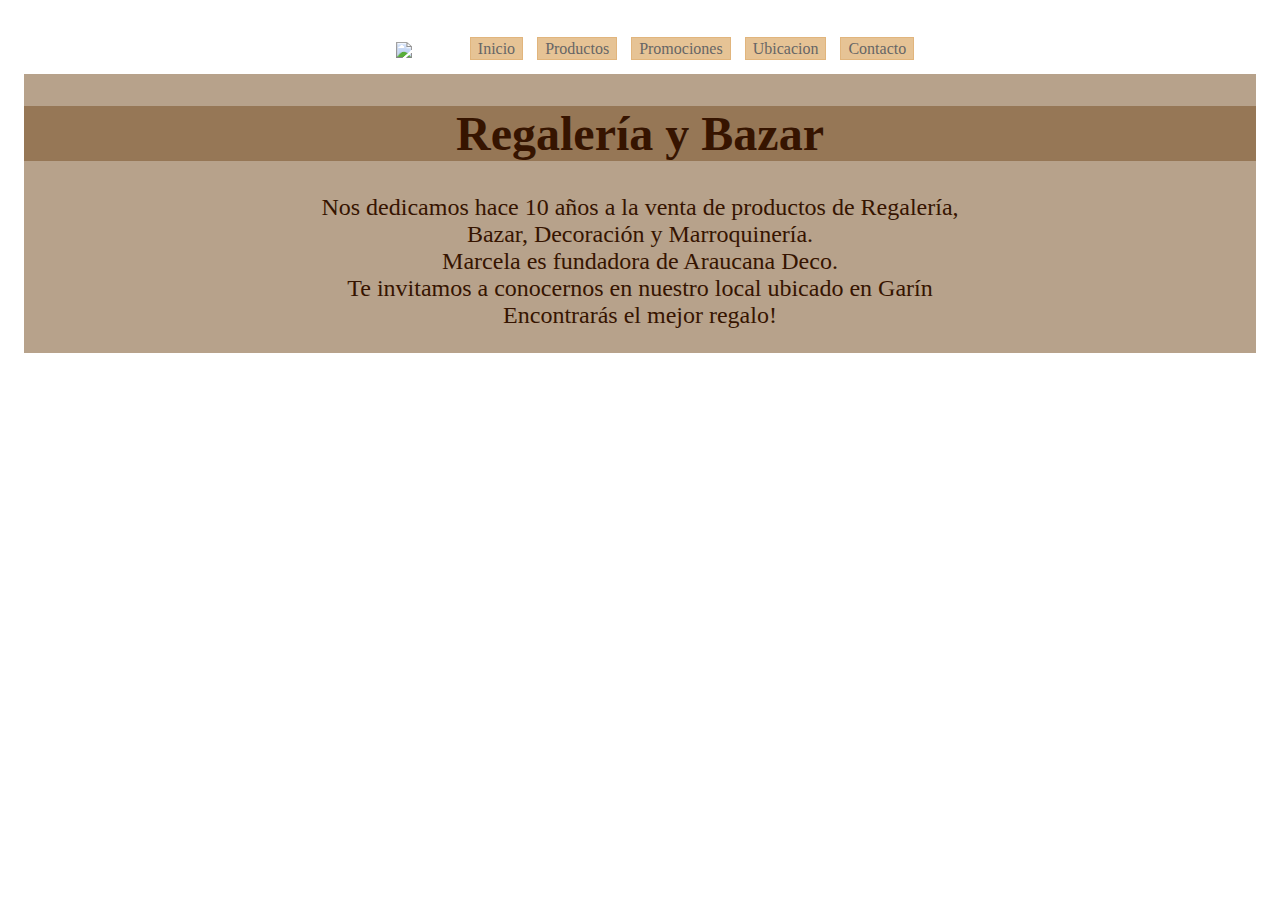
==== index.html @ 42f63eb9 "Add files via upload" ====
<!DOCTYPE html> 
<html>
    <head>
        <title>Araucana Deco</title>
        <link rel="stylesheet" href="estilo.css">
        <link href="https://cdn.jsdelivr.net/npm/bootstrap@5.2.1/dist/css/bootstrap.min.css" rel="stylesheet" integrity="sha384-iYQeCzEYFbKjA/T2uDLTpkwGzCiq6soy8tYaI1GyVh/UjpbCx/TYkiZhlZB6+fzT" crossorigin="anonymous">
        <script src="https://cdn.jsdelivr.net/npm/bootstrap@5.2.1/dist/js/bootstrap.bundle.min.js" integrity="sha384-u1OknCvxWvY5kfmNBILK2hRnQC3Pr17a+RTT6rIHI7NnikvbZlHgTPOOmMi466C8" crossorigin="anonymous"></script>
        <link rel="stylesheet" href="https://cdnjs.cloudflare.com/ajax/libs/animate.css/4.1.1/animate.min.css"/>

    </head>
    <body>
        <div class="flex-container">
            <div id="navegador">
                <ul>
                    <a class="nav-logo col-sm-1" href="#">
                        <img class="animate__animated animate__bounceInLeft" src="img/logo.png" >
                     </a>
                <li><a href="index.html">Inicio</a></li>
                <li><a href="productos.html">Productos</a></li>
                <li><a href="promociones.html">Promociones</a></li>
                <li><a href="ubicacion.html">Ubicacion</a></li>
                <li><a href="contacto.html">Contacto</a></li>
                </ul>
             </div>
             <div id="descripcion">
                <h1>Regalería y Bazar
                </h1>
              <p class="animate__animated animate__fadeInTopLeft">
                Nos dedicamos hace 10 años a la venta de productos de Regalería,
                <br>
                 Bazar, Decoración y Marroquinería.
                 <br>
                 Marcela es fundadora de Araucana Deco.
                 <br>
                 Te invitamos a conocernos en nuestro local ubicado en Garín
                 <br>
                 Encontrarás el mejor regalo!
              </p>

             </div>
             

        </div>
    </body>

</html>
---- estilo.css ----
.flex-container {
    display: flex;
    background-image: url(img/fondo.jpg);
    background: size 100px;;
    display: flex;
   height: 600px;
   flex-direction: column;
   padding: 1em;
   }
#navegador ul{
    list-style-type: none;
    text-align: center;
 }
 #navegador li{
    display: inline;
    text-align: center;
    margin: 0 10px 0 0;
 }
 #navegador li a {
    padding: 2px 7px 2px 7px;
    color: #666;
    background-color: #dfb176c5;
    border: 1px solid #dfb176c5;
    text-decoration: none;
 }
 #navegador li a:hover{
    background-color: #7a5428;
    color: #eeca9cc5;
 }
 .nav-logo img{
    display: block;
    width: 100%;
    height: auto;
  }
  .nav-logo{
    display: inline-block;
    vertical-align: middle;
    width: 70px;
  }
  #descripcion h1{
    background-color: #7a54288a;
    text-align: center;
    font-size: xxx-large;
    font-family: 'Cookie', cursiva;
    color:rgb(54, 20, 0);
  }
  #descripcion{
    background-color: #7a54288a;
    text-align: center;
    font-size: x-large;
    font-family: 'Cookie', cursiva;
    color:rgb(54, 20, 0);
  }
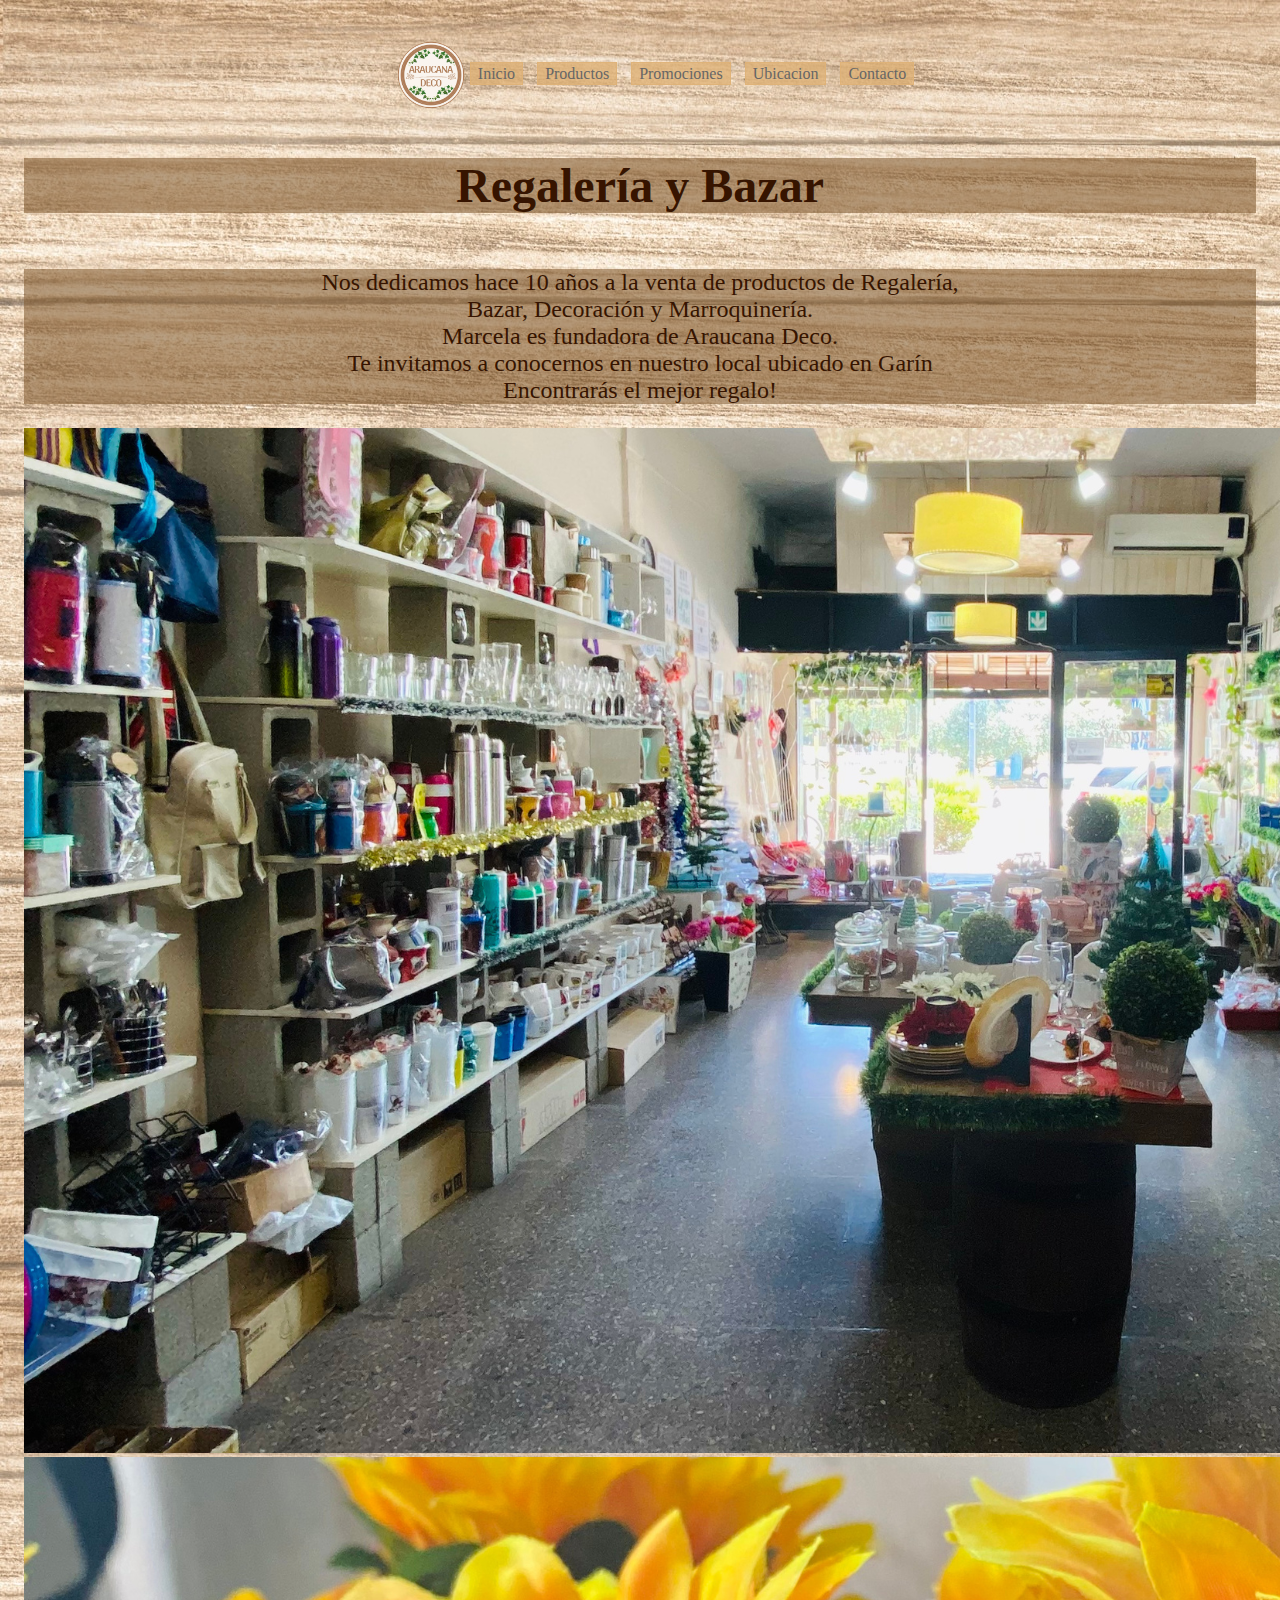
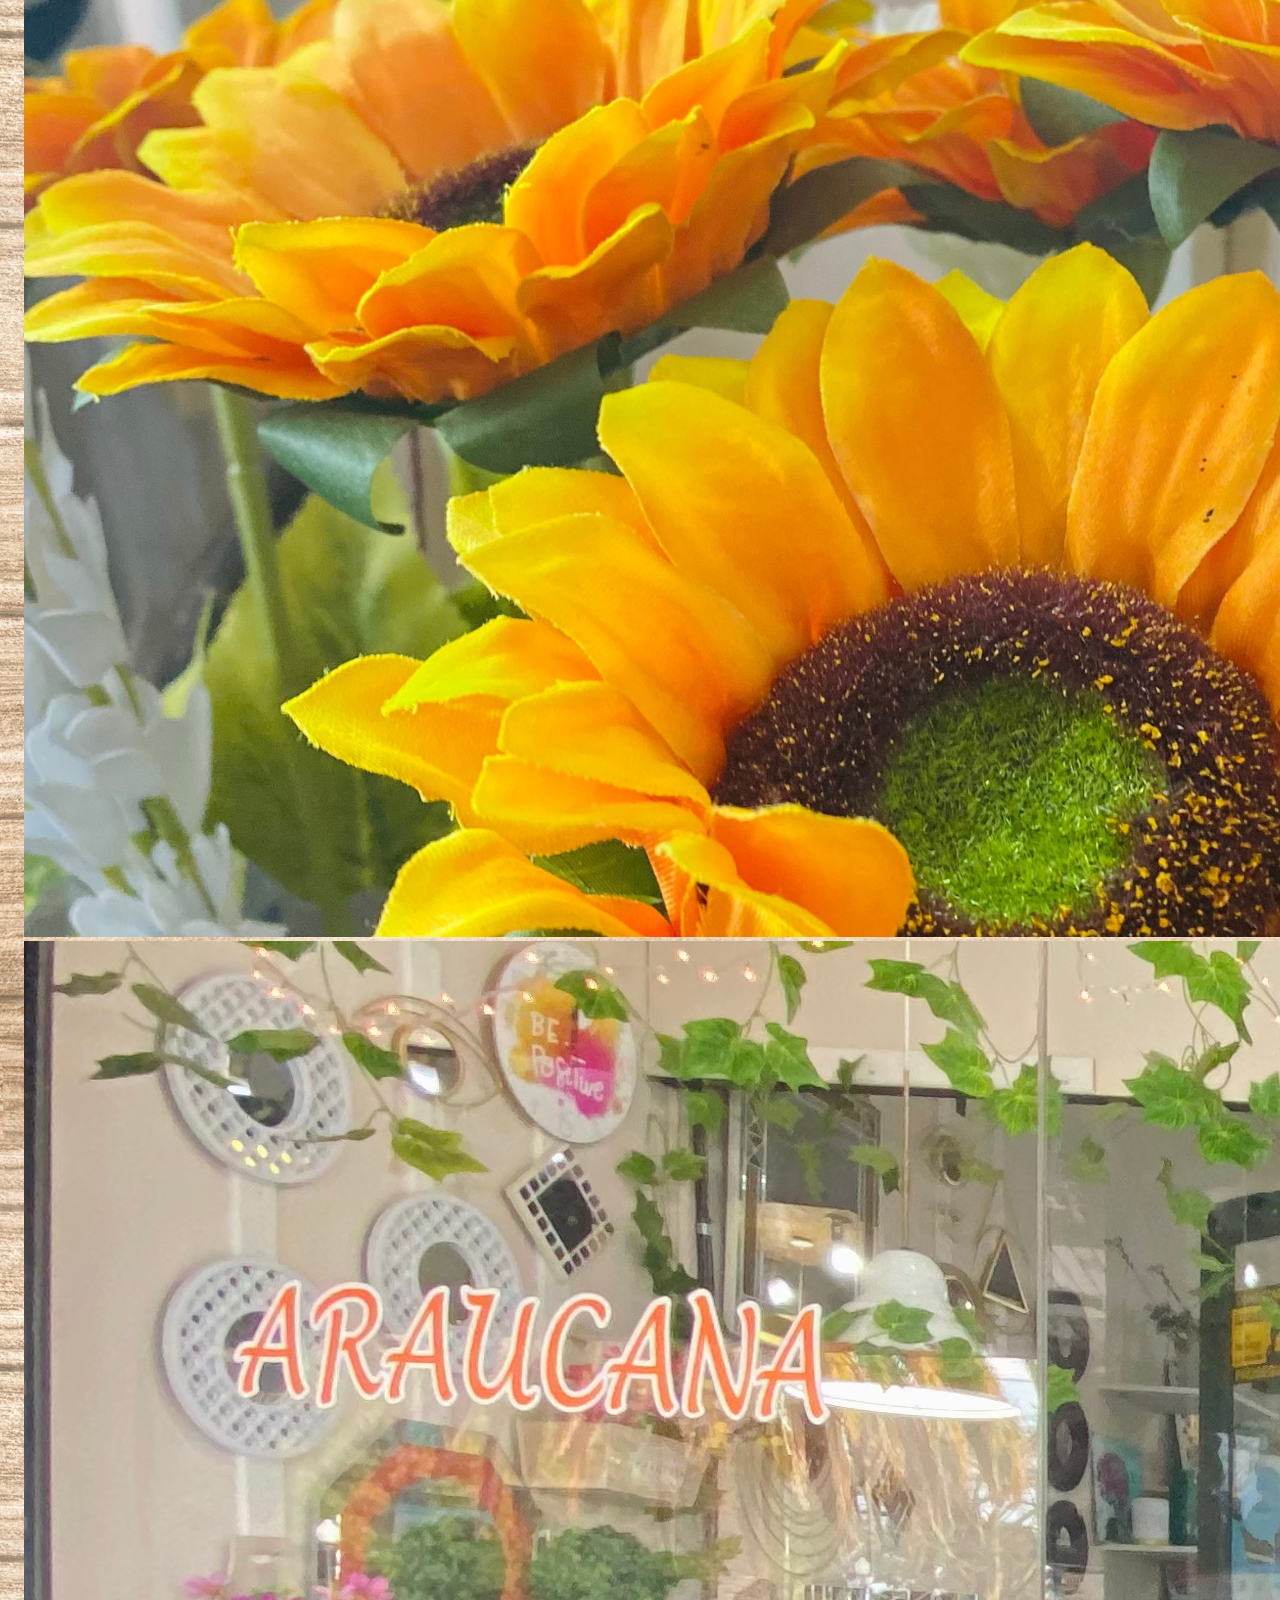
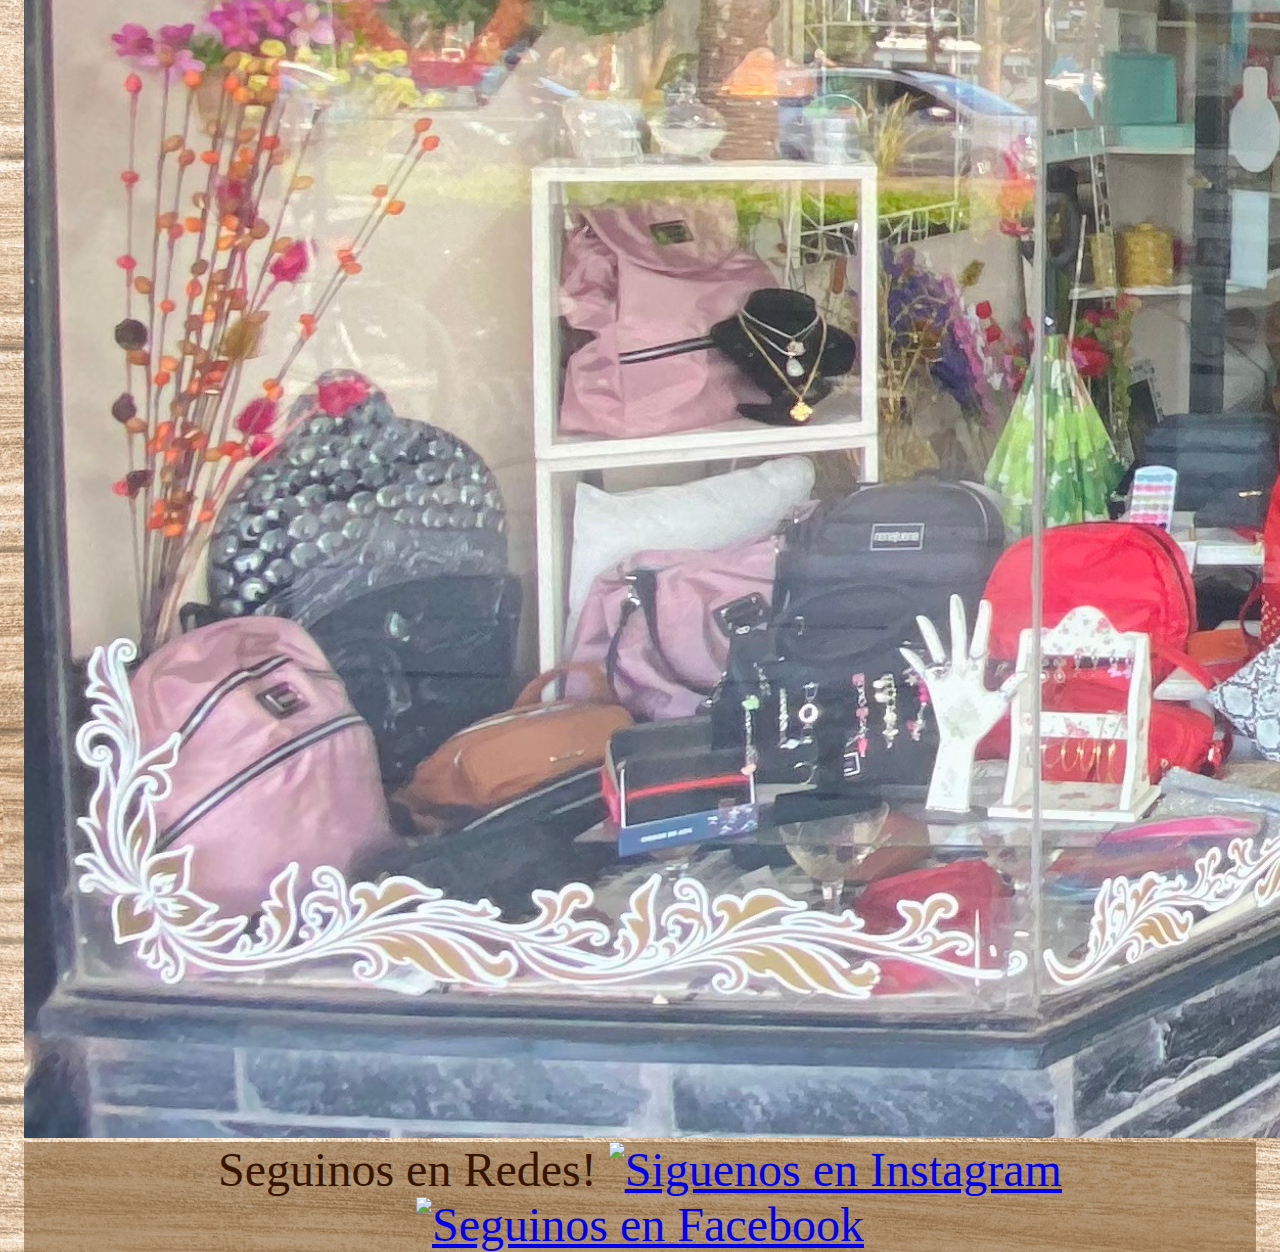
==== commit 9036b8c2: "Add files via upload" ====
--- a/index.html
+++ b/index.html
@@ -1,4 +1,4 @@
-<!DOCTYPE html> 
+<!DOCTYPE html>
 <html>
     <head>
         <title>Araucana Deco</title>
@@ -6,41 +6,69 @@
         <link href="https://cdn.jsdelivr.net/npm/bootstrap@5.2.1/dist/css/bootstrap.min.css" rel="stylesheet" integrity="sha384-iYQeCzEYFbKjA/T2uDLTpkwGzCiq6soy8tYaI1GyVh/UjpbCx/TYkiZhlZB6+fzT" crossorigin="anonymous">
         <script src="https://cdn.jsdelivr.net/npm/bootstrap@5.2.1/dist/js/bootstrap.bundle.min.js" integrity="sha384-u1OknCvxWvY5kfmNBILK2hRnQC3Pr17a+RTT6rIHI7NnikvbZlHgTPOOmMi466C8" crossorigin="anonymous"></script>
         <link rel="stylesheet" href="https://cdnjs.cloudflare.com/ajax/libs/animate.css/4.1.1/animate.min.css"/>
-
+        <meta name=”viewport” content="width=device-width, initial-scale=1.0">
+      
     </head>
     <body>
-        <div class="flex-container">
-            <div id="navegador">
-                <ul>
-                    <a class="nav-logo col-sm-1" href="#">
-                        <img class="animate__animated animate__bounceInLeft" src="img/logo.png" >
-                     </a>
-                <li><a href="index.html">Inicio</a></li>
-                <li><a href="productos.html">Productos</a></li>
-                <li><a href="promociones.html">Promociones</a></li>
-                <li><a href="ubicacion.html">Ubicacion</a></li>
-                <li><a href="contacto.html">Contacto</a></li>
-                </ul>
-             </div>
-             <div id="descripcion">
-                <h1>Regalería y Bazar
-                </h1>
-              <p class="animate__animated animate__fadeInTopLeft">
-                Nos dedicamos hace 10 años a la venta de productos de Regalería,
-                <br>
-                 Bazar, Decoración y Marroquinería.
-                 <br>
-                 Marcela es fundadora de Araucana Deco.
-                 <br>
-                 Te invitamos a conocernos en nuestro local ubicado en Garín
-                 <br>
-                 Encontrarás el mejor regalo!
-              </p>
-
-             </div>
-             
+         <div id="navegador" class="container-fluid">
+            <ul>
+                <a class="nav-logo col-sm-1" href="#">
+                    <img class="animate__animated animate__bounceInLeft" src="img/logo.png" >
+                 </a>
+            <li><a href="index.html">Inicio</a></li>
+            <li><a href="productos.html">Productos</a></li>
+            <li><a href="promociones.html">Promociones</a></li>
+            <li><a href="ubicacion.html">Ubicacion</a></li>
+            <li><a href="contacto.html">Contacto</a></li>
+            </ul>
+         </div>
+            
+        <h1>Regalería y Bazar</h1>
+          <p class="container-fluid animate__animated animate__fadeInTopLeft">
+            Nos dedicamos hace 10 años a la venta de productos de Regalería,
+            <br>
+             Bazar, Decoración y Marroquinería.
+             <br>
+             Marcela es fundadora de Araucana Deco.
+             <br>
+             Te invitamos a conocernos en nuestro local ubicado en Garín
+             <br>
+             Encontrarás el mejor regalo!
+          </p>
+          
+        <div id="carouselExampleControls" class="container-fluid carousel slide animate__animated animate__backInLeft" data-bs-ride="carousel">
+               <div class="carousel-inner">
+               <div class="carousel-item active">
+                <img src="img/1.png" class="d-block w-100" alt="...">
+              </div>
+              
+              <div class="carousel-item">
+                <img src="img/3.png" class="d-block w-100" alt="...">
+              </div>
+              
+              <div class="carousel-item">
+                <img src="img/2.jpg" class="d-block w-100" alt="...">
+              </div>
+            </div>
+            <button class="carousel-control-prev" type="button" data-bs-target="#carouselExampleControls" data-bs-slide="prev">
+              <span class="carousel-control-prev-icon" aria-hidden="true"></span>
+              <span class="visually-hidden">Previous</span>
+            </button>
+            <button class="carousel-control-next" type="button" data-bs-target="#carouselExampleControls" data-bs-slide="next">
+              <span class="carousel-control-next-icon" aria-hidden="true"></span>
+              <span class="visually-hidden">Next</span>
+            </button>
+          </div>
+      <footer>
+        <div class="container-fluid p-5 my-5 ">
+           
+            Seguinos en Redes!
+            
+            <a href="https://www.instagram.com/araucana.deco22/" target="_blank"><img alt="Siguenos en Instagram" src="https://lh3.googleusercontent.com/-D-erW-8vZFo/UIqE3H6oUuI/AAAAAAAABgE/4kh346Lwaxk/s48/instagram48.png" width=48 height=48  /></a>
+            <a href="https://www.facebook.com/profile.php?id=100087265147439" target="_blank"><img alt="Seguinos en Facebook" src="https://lh3.googleusercontent.com/-NSLbC_ztNls/T6VX0g6z8AI/AAAAAAAAA0A/_vyIBrmZbuY/s48/facebook48.png" width=48 height=48  /></a>
 
         </div>
+    </footer>
     </body>
-
-</html>+    
+</html>
--- a/estilo.css
+++ b/estilo.css
@@ -1,12 +1,13 @@
-.flex-container {
-    display: flex;
+body{
     background-image: url(img/fondo.jpg);
-    background: size 100px;;
     display: flex;
    height: 600px;
    flex-direction: column;
    padding: 1em;
-   }
+}
+#main{
+   display: flex;
+   flex: 1;}
 #navegador ul{
     list-style-type: none;
     text-align: center;
@@ -27,6 +28,17 @@
     background-color: #7a5428;
     color: #eeca9cc5;
  }
+ @media screen and (max-width: 600px){
+   body { 
+      flex-direction: column;
+      width: 100%;
+      height: auto;
+   }
+   #navegador{
+      flex-direction: column;
+   }
+   
+ }
  .nav-logo img{
     display: block;
     width: 100%;
@@ -37,17 +49,36 @@
     vertical-align: middle;
     width: 70px;
   }
-  #descripcion h1{
+  h1{
     background-color: #7a54288a;
     text-align: center;
     font-size: xxx-large;
     font-family: 'Cookie', cursiva;
     color:rgb(54, 20, 0);
   }
-  #descripcion{
-    background-color: #7a54288a;
+ p{
+      background-color: #7a54288a;
+      text-align: center;
+      font-size: x-large;
+      font-family: 'Cookie', cursiva;
+      color:rgb(54, 20, 0);
+ }
+ #carouselExampleControls{
+    justify-items: center; 
+    align-items: center; 
+    display:flex;
+    width: 100%;
+    flex-direction: row;
+    justify-content: space-between;
+    padding: auto;
+    box-sizing: border-box;
+ }
+footer{
+   background-color: #7a54288a;
     text-align: center;
-    font-size: x-large;
+    font-size: xxx-large;
     font-family: 'Cookie', cursiva;
     color:rgb(54, 20, 0);
-  }+    display: flex;
+    width: 100%;
+}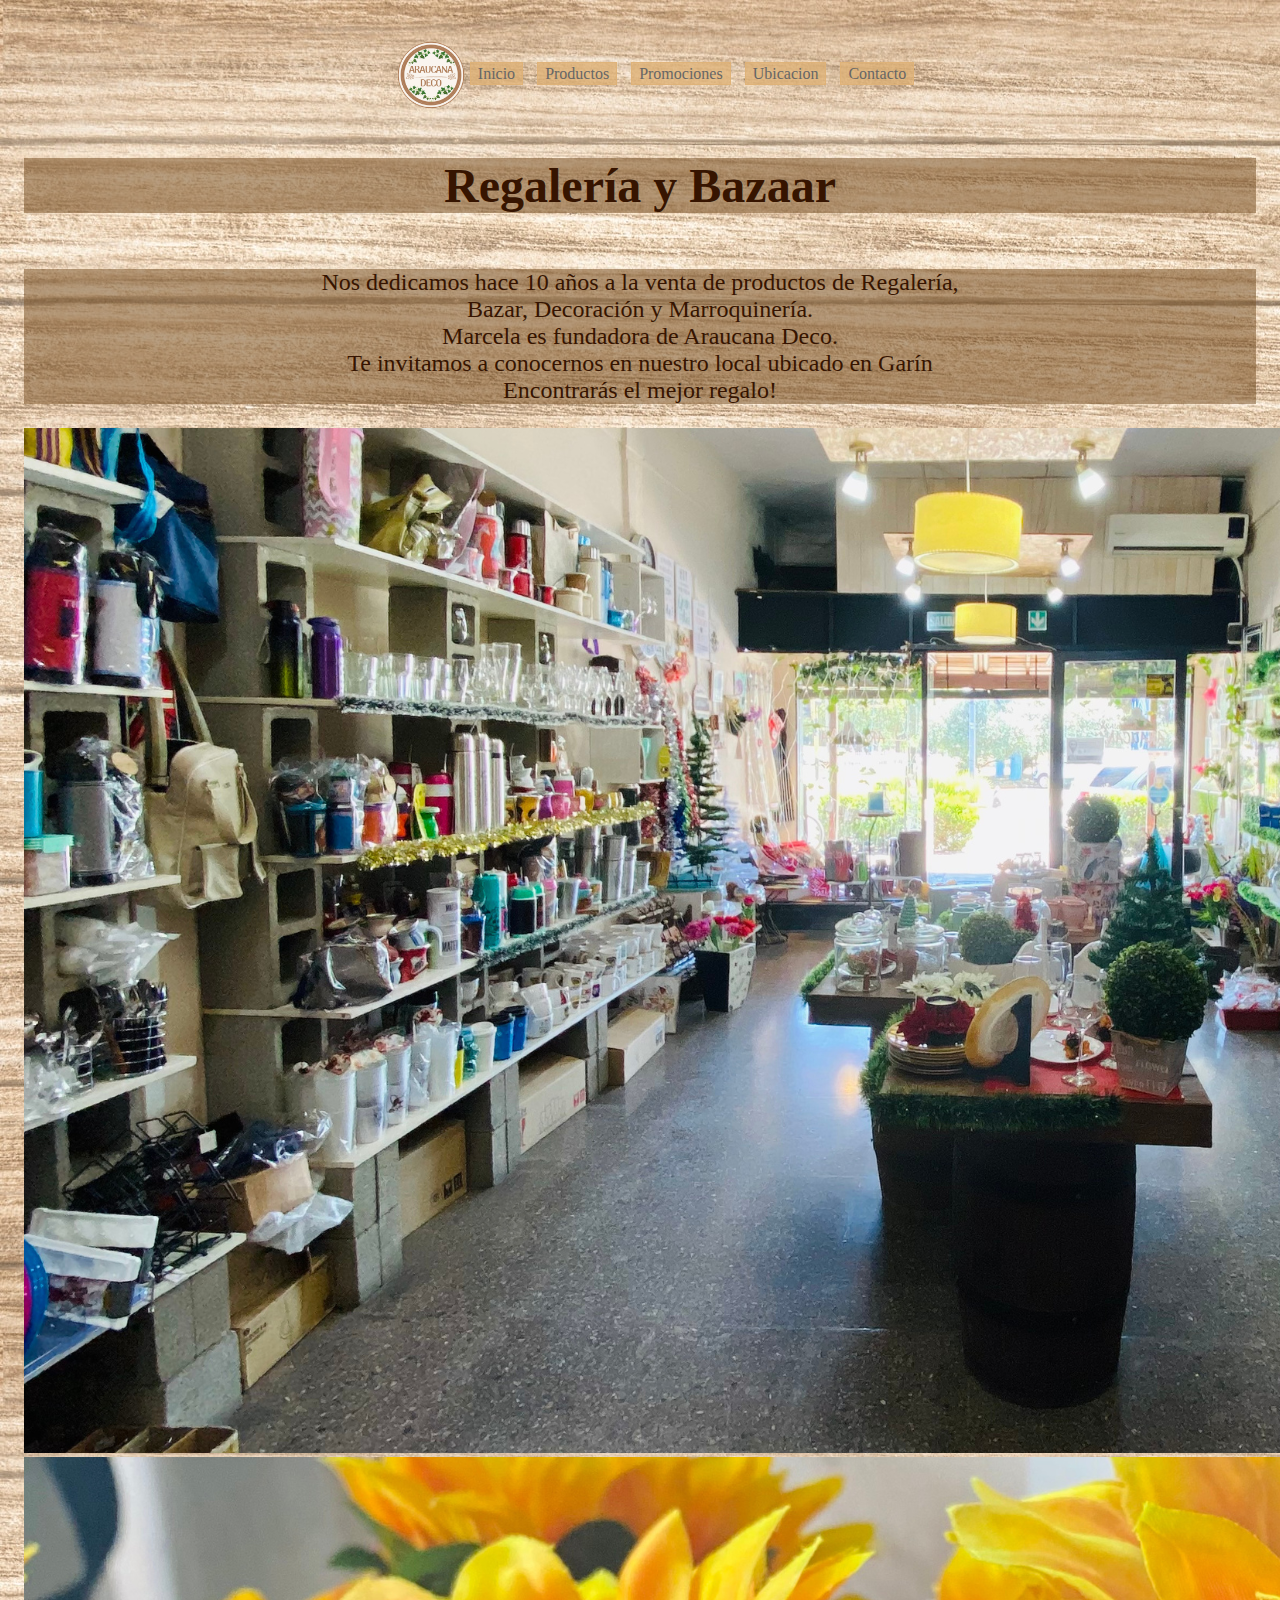
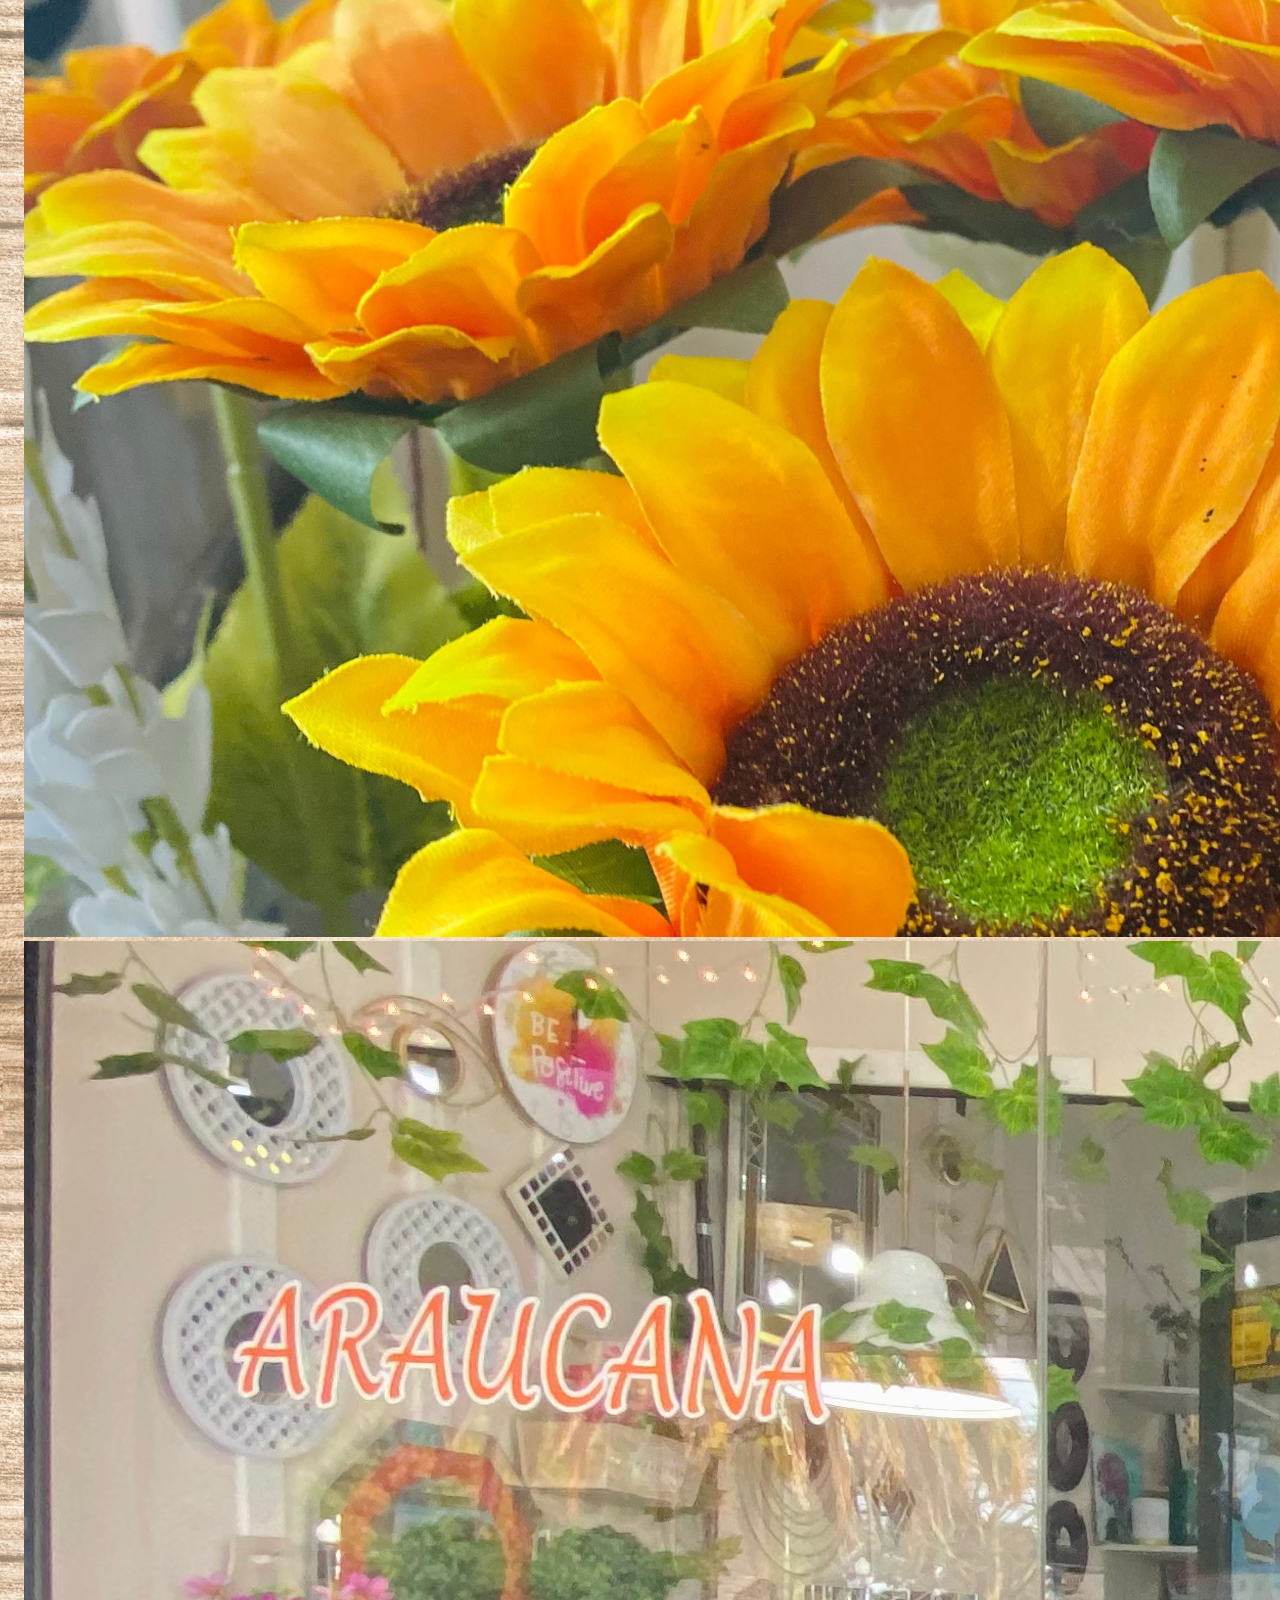
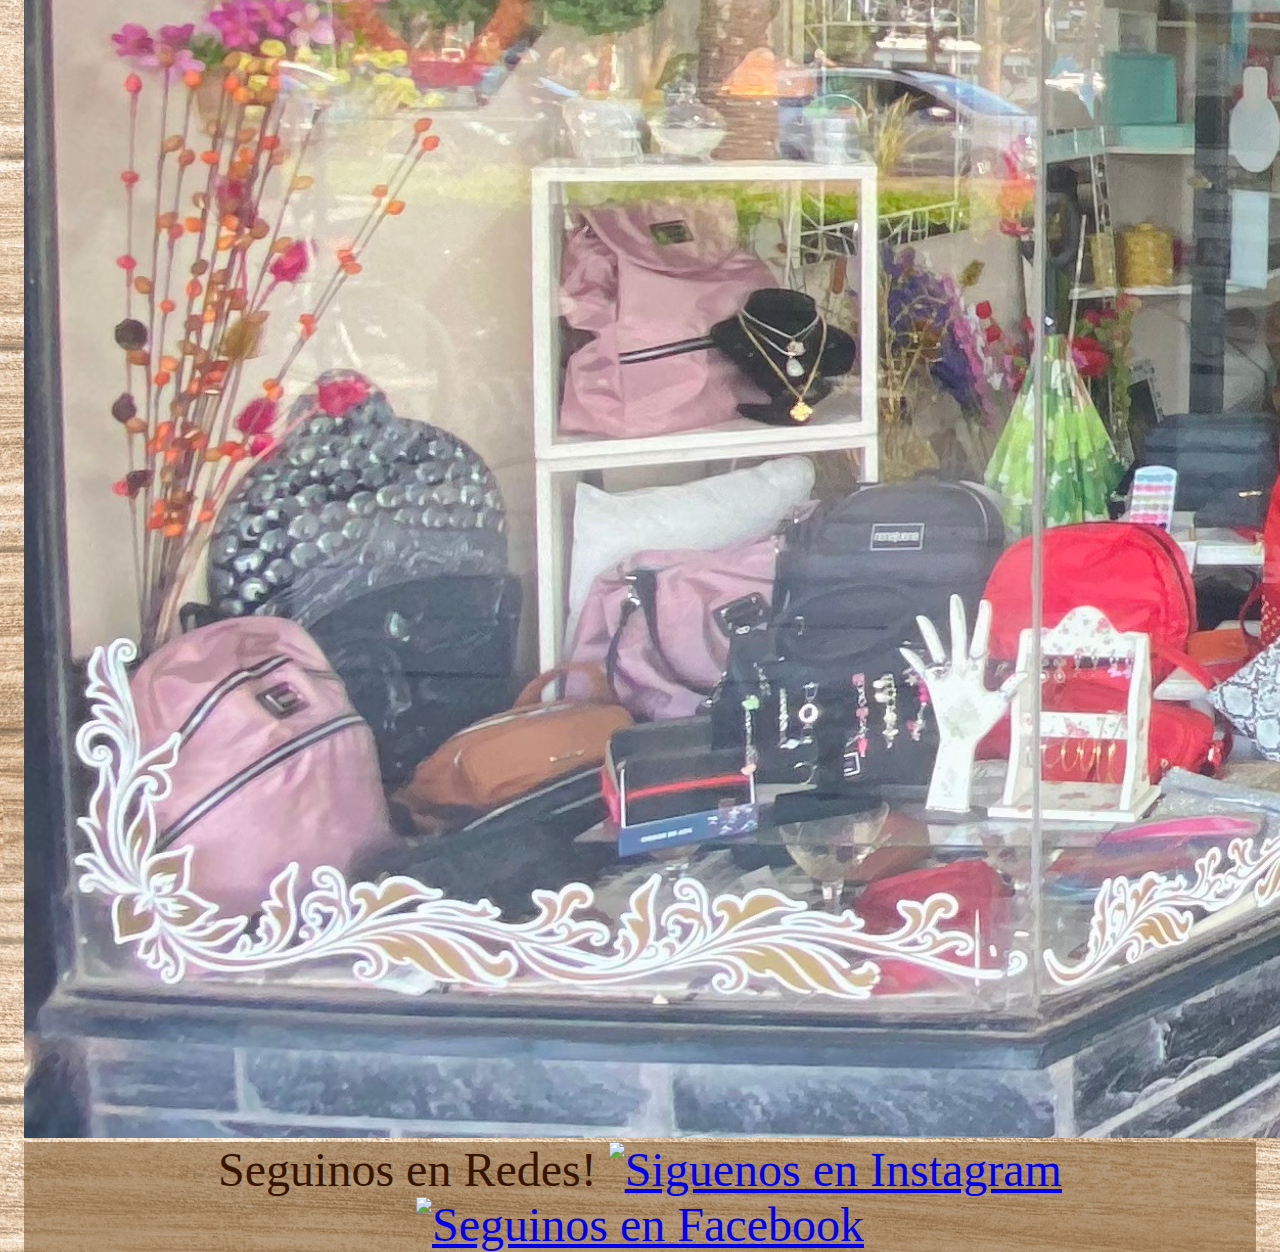
==== commit 54c88609: "Add files via upload" ====
--- a/index.html
+++ b/index.html
@@ -23,7 +23,7 @@
             </ul>
          </div>
             
-        <h1>Regalería y Bazar</h1>
+        <h1>Regalería y Bazaar</h1>
           <p class="container-fluid animate__animated animate__fadeInTopLeft">
             Nos dedicamos hace 10 años a la venta de productos de Regalería,
             <br>
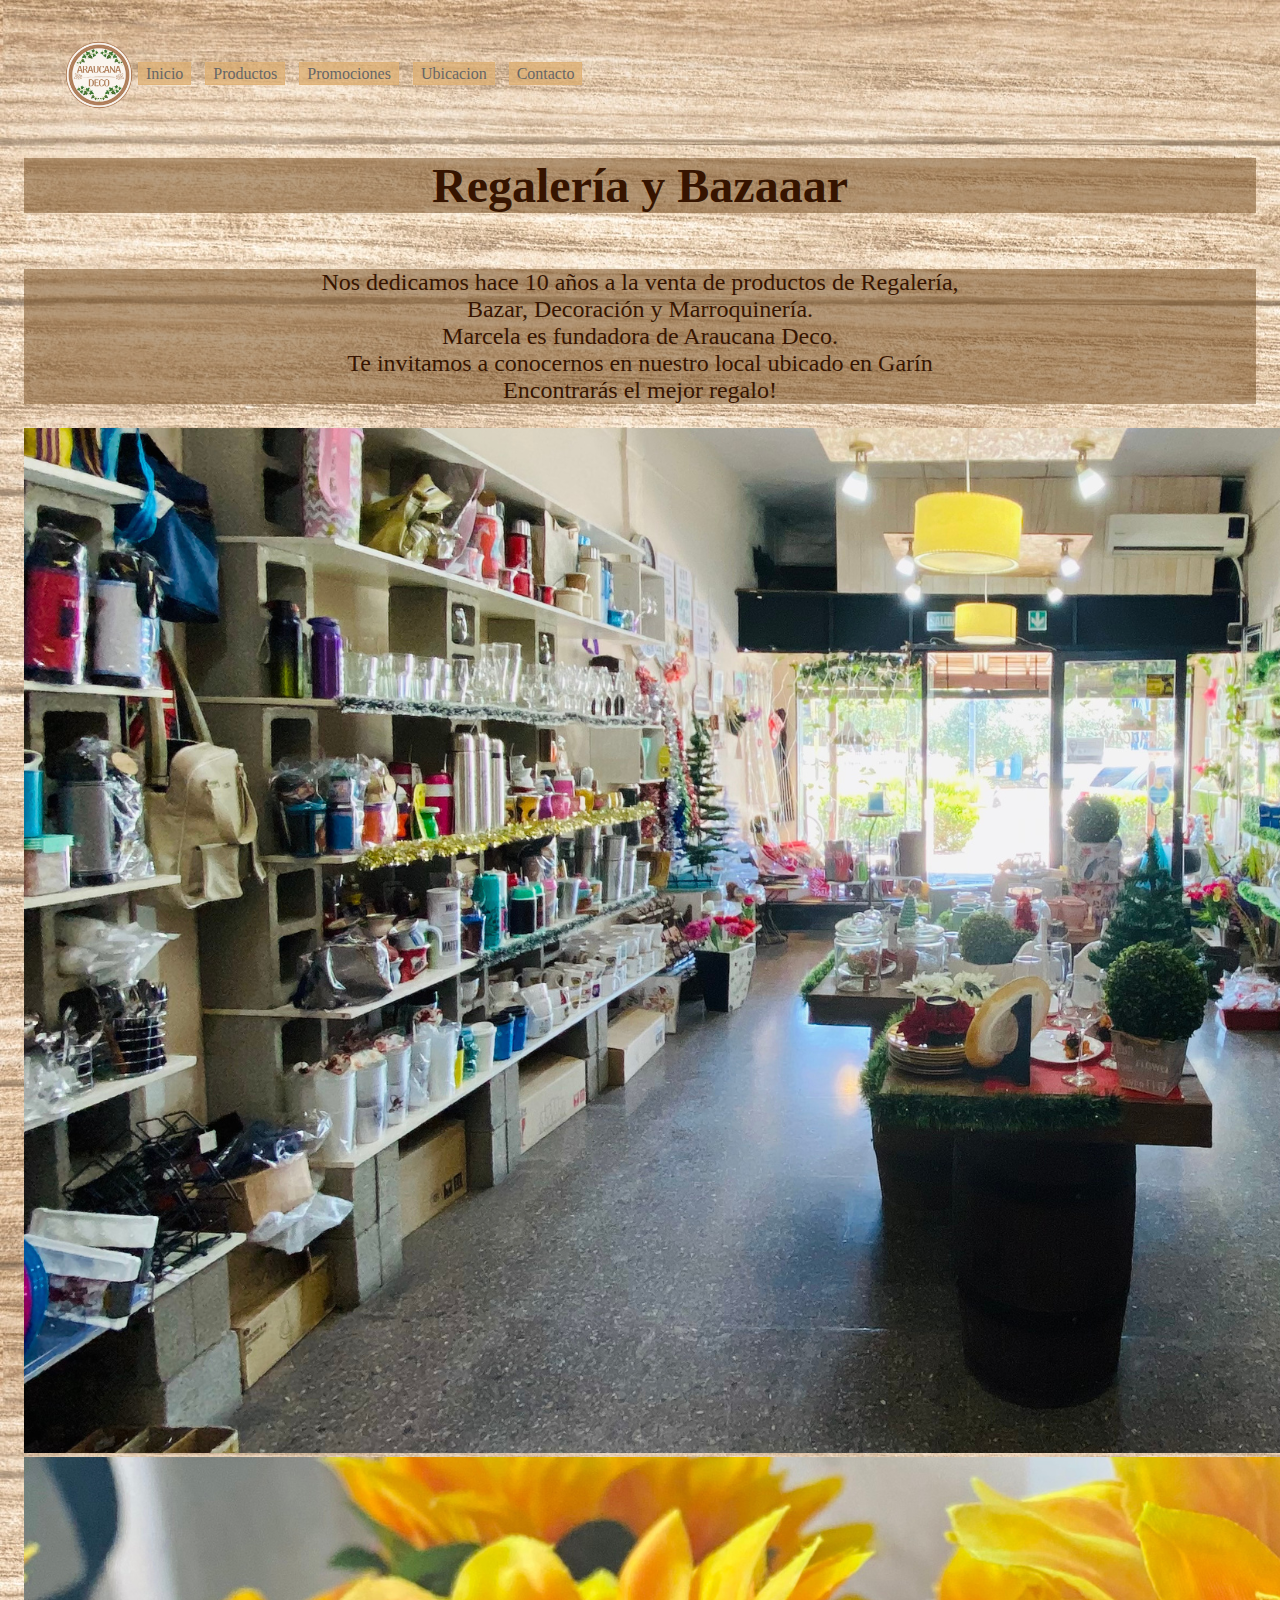
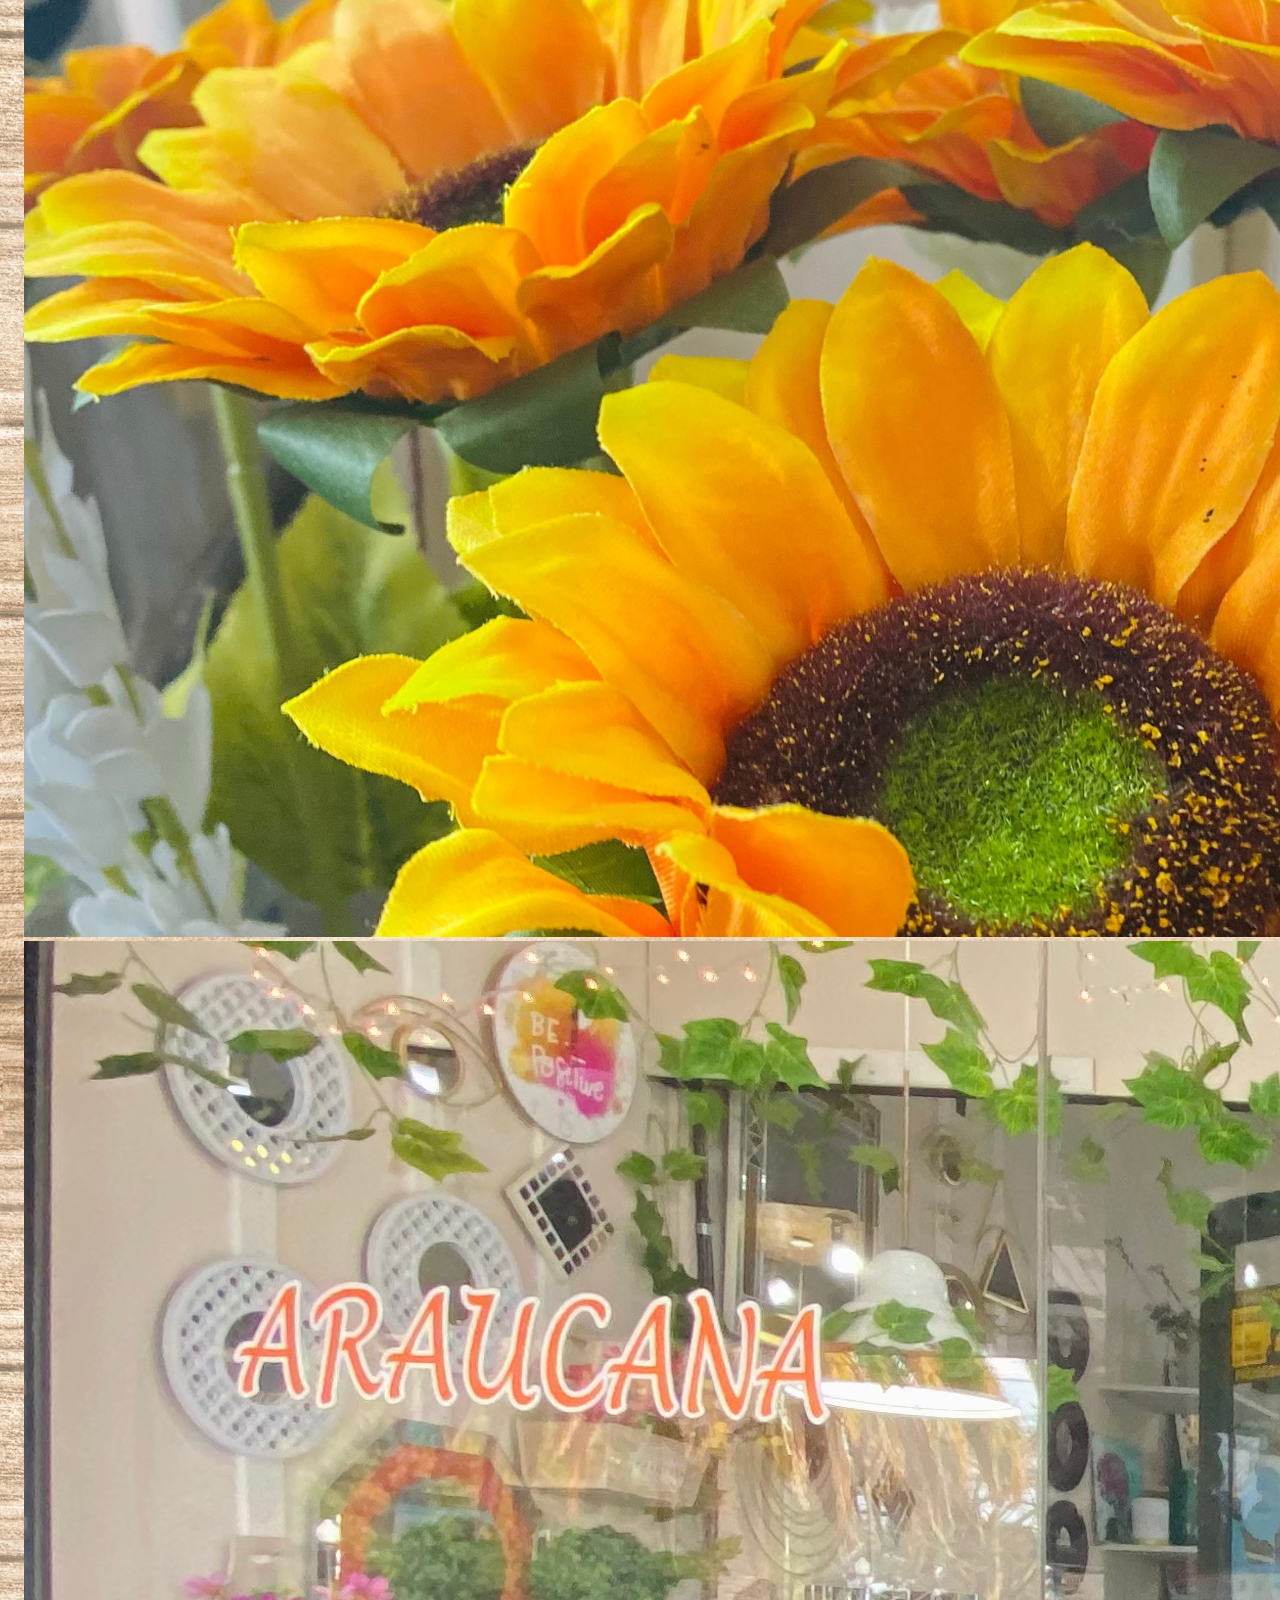
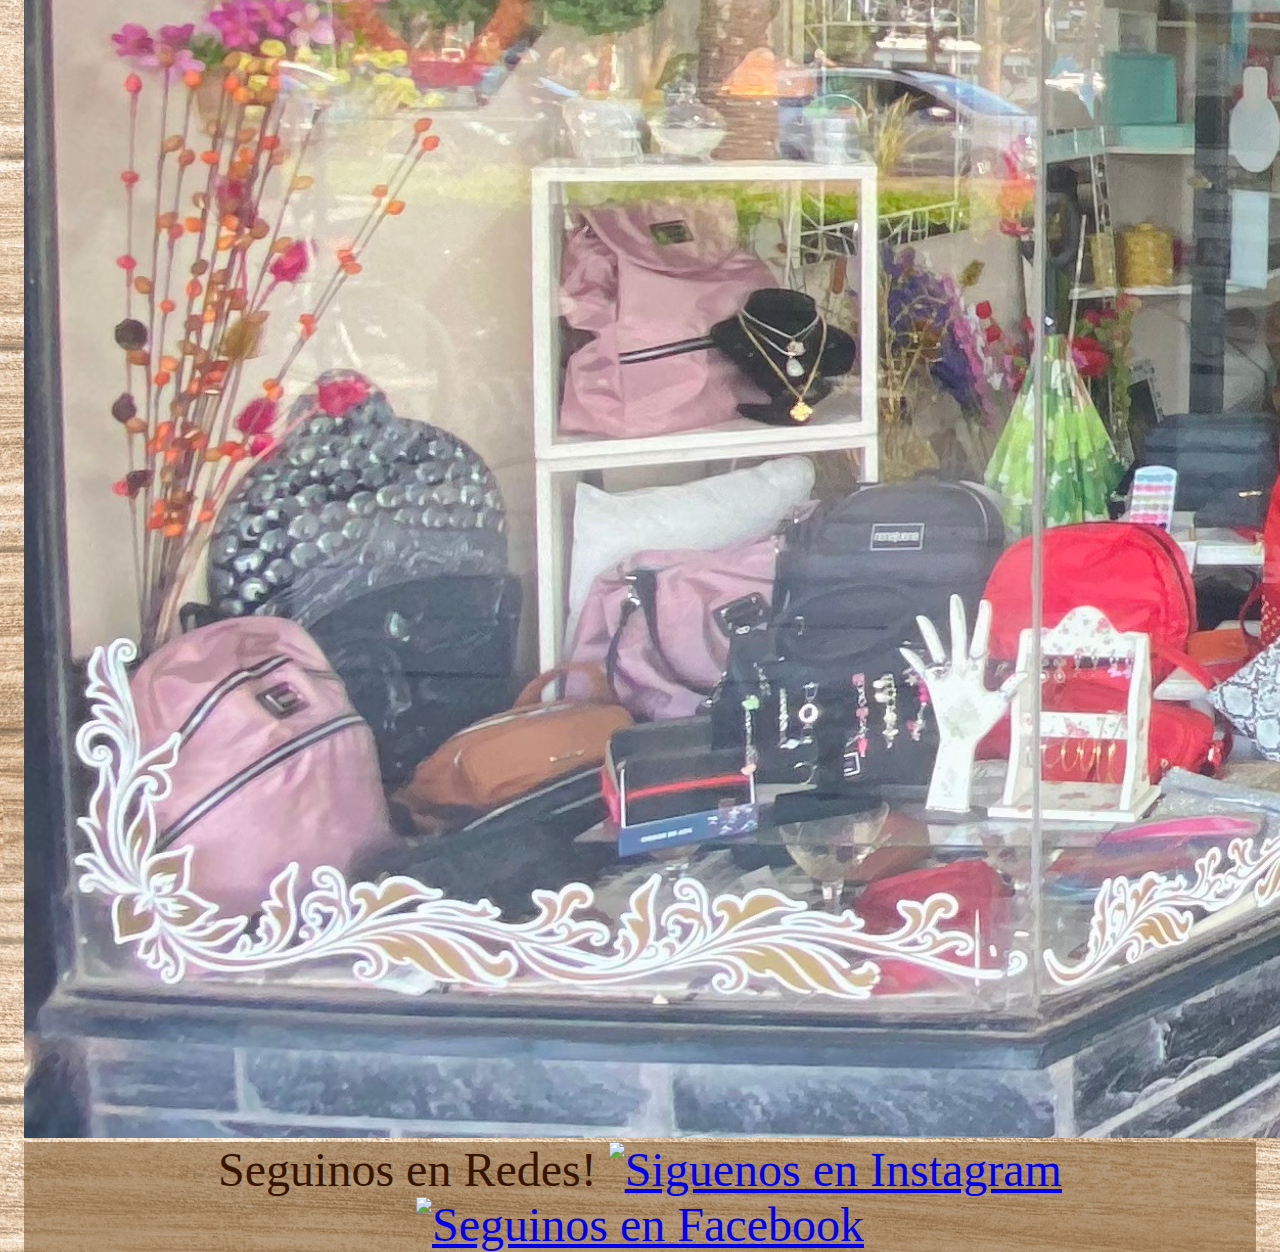
==== commit f545ef64: "Add files via upload" ====
--- a/index.html
+++ b/index.html
@@ -6,8 +6,7 @@
         <link href="https://cdn.jsdelivr.net/npm/bootstrap@5.2.1/dist/css/bootstrap.min.css" rel="stylesheet" integrity="sha384-iYQeCzEYFbKjA/T2uDLTpkwGzCiq6soy8tYaI1GyVh/UjpbCx/TYkiZhlZB6+fzT" crossorigin="anonymous">
         <script src="https://cdn.jsdelivr.net/npm/bootstrap@5.2.1/dist/js/bootstrap.bundle.min.js" integrity="sha384-u1OknCvxWvY5kfmNBILK2hRnQC3Pr17a+RTT6rIHI7NnikvbZlHgTPOOmMi466C8" crossorigin="anonymous"></script>
         <link rel="stylesheet" href="https://cdnjs.cloudflare.com/ajax/libs/animate.css/4.1.1/animate.min.css"/>
-        <meta name=”viewport” content="width=device-width, initial-scale=1.0">
-      
+        <meta name="viewport" content="width=device-width, initial-scale=1">
     </head>
     <body>
          <div id="navegador" class="container-fluid">
@@ -23,7 +22,7 @@
             </ul>
          </div>
             
-        <h1>Regalería y Bazaar</h1>
+        <h1>Regalería y Bazaaar</h1>
           <p class="container-fluid animate__animated animate__fadeInTopLeft">
             Nos dedicamos hace 10 años a la venta de productos de Regalería,
             <br>
--- a/estilo.css
+++ b/estilo.css
@@ -5,9 +5,10 @@
    flex-direction: column;
    padding: 1em;
 }
-#main{
+#navegador{
    display: flex;
-   flex: 1;}
+   flex-direction:row;
+}
 #navegador ul{
     list-style-type: none;
     text-align: center;
@@ -28,14 +29,11 @@
     background-color: #7a5428;
     color: #eeca9cc5;
  }
- @media screen and (max-width: 600px){
-   body { 
-      flex-direction: column;
-      width: 100%;
-      height: auto;
-   }
+ @media (max-width: 600px)and (orientation:portrait){
+
    #navegador{
       flex-direction: column;
+      width:100%
    }
    
  }
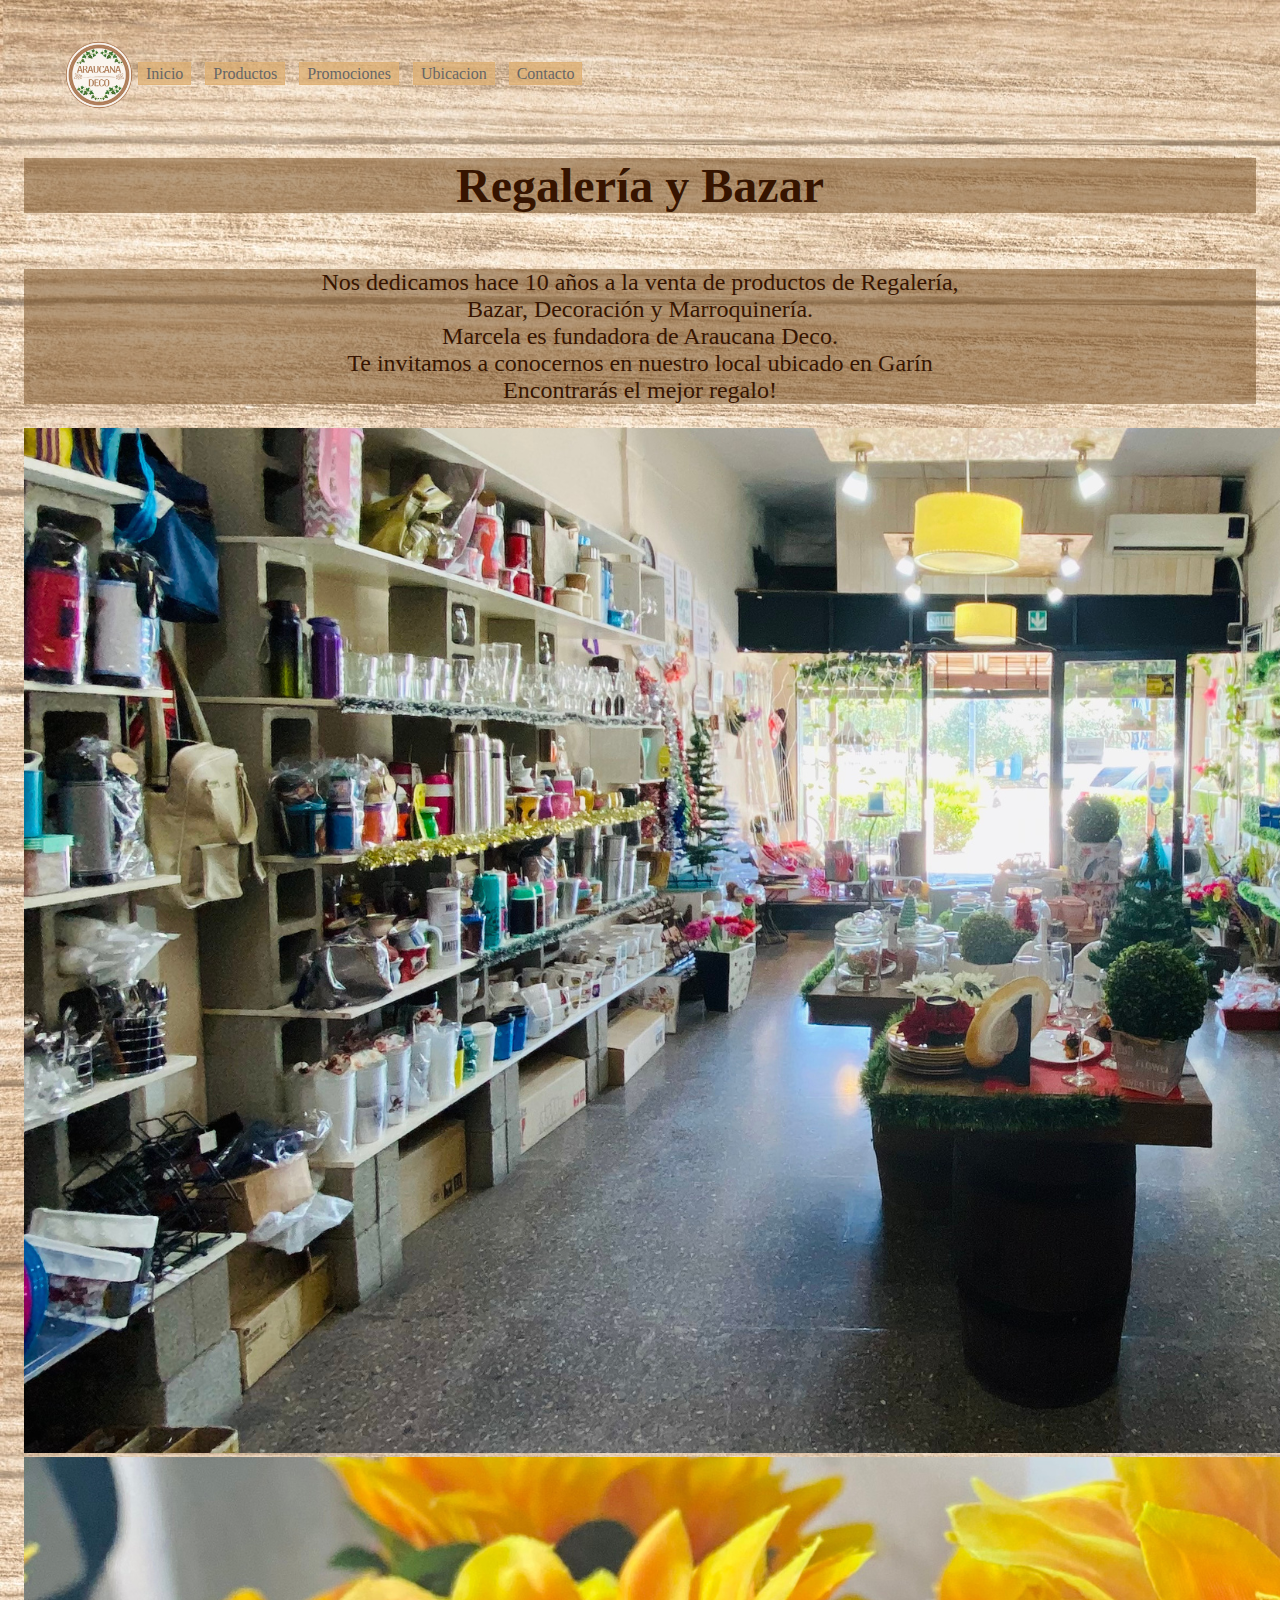
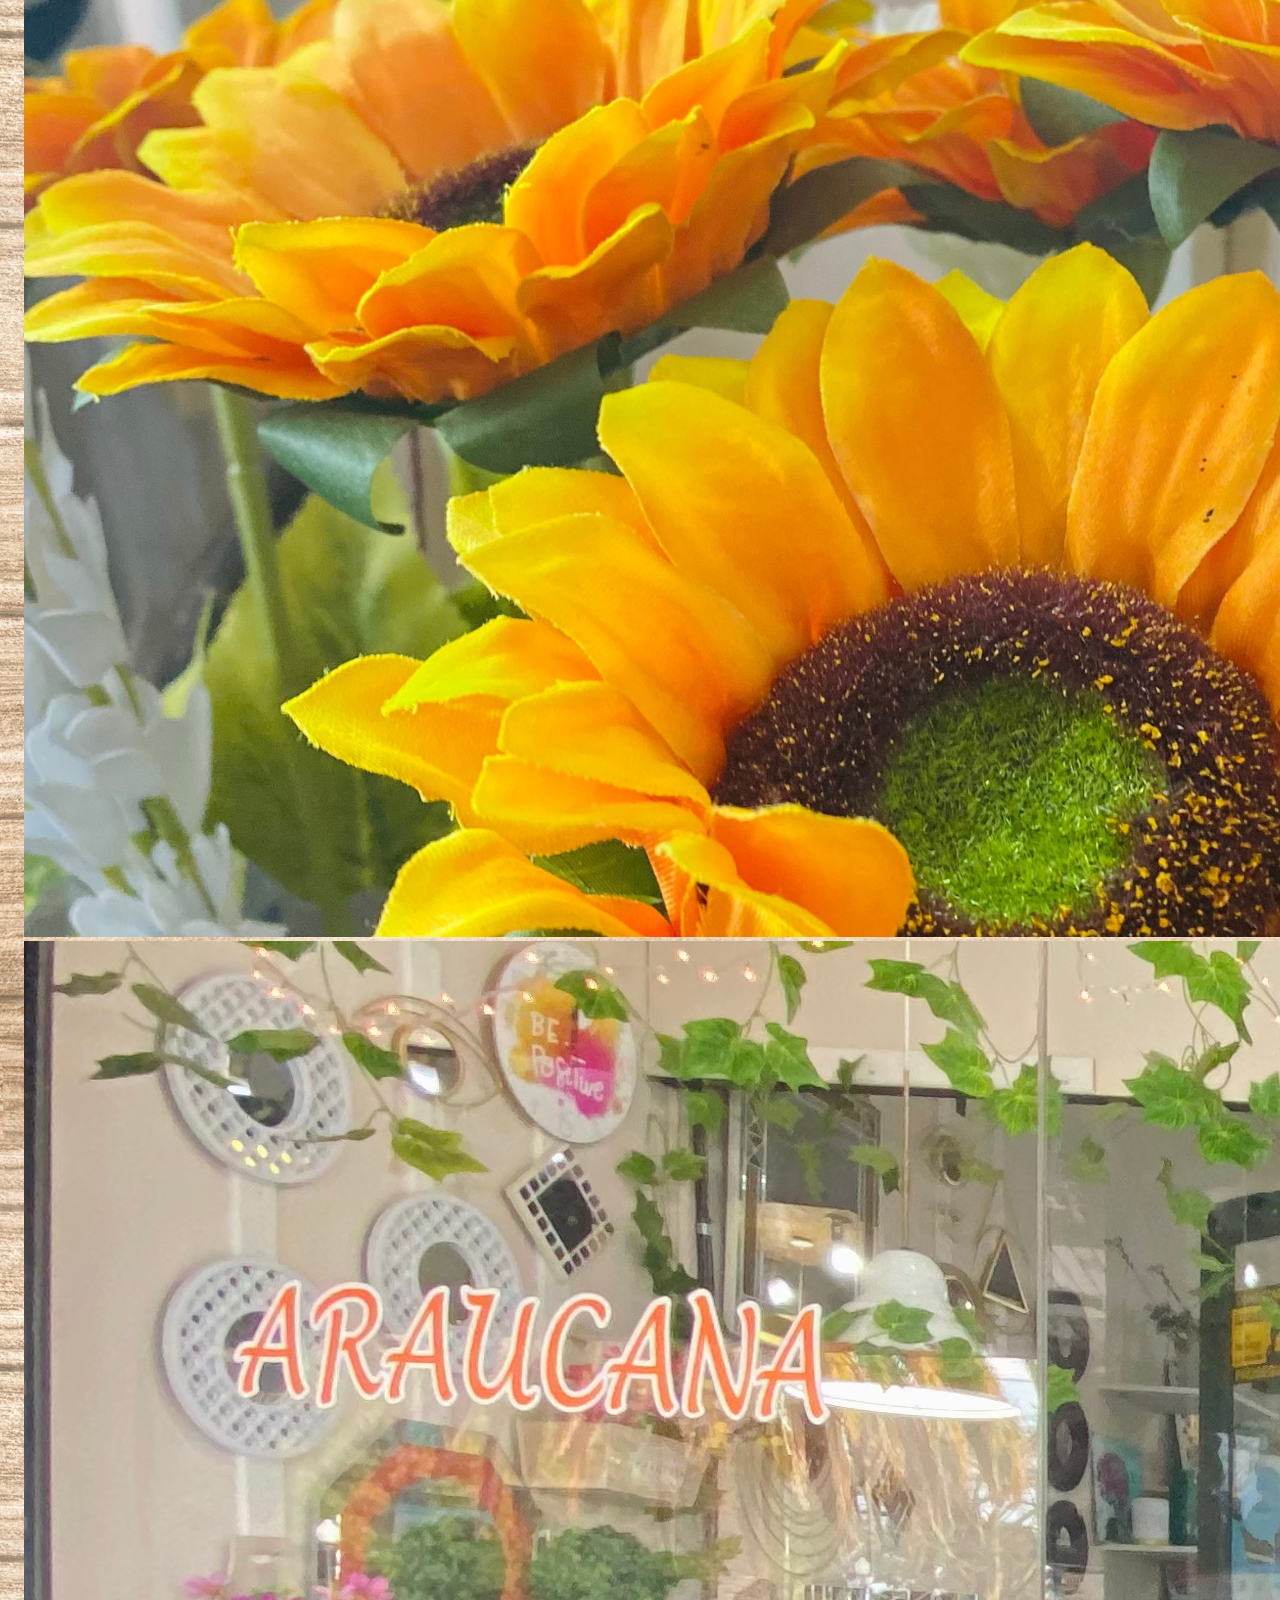
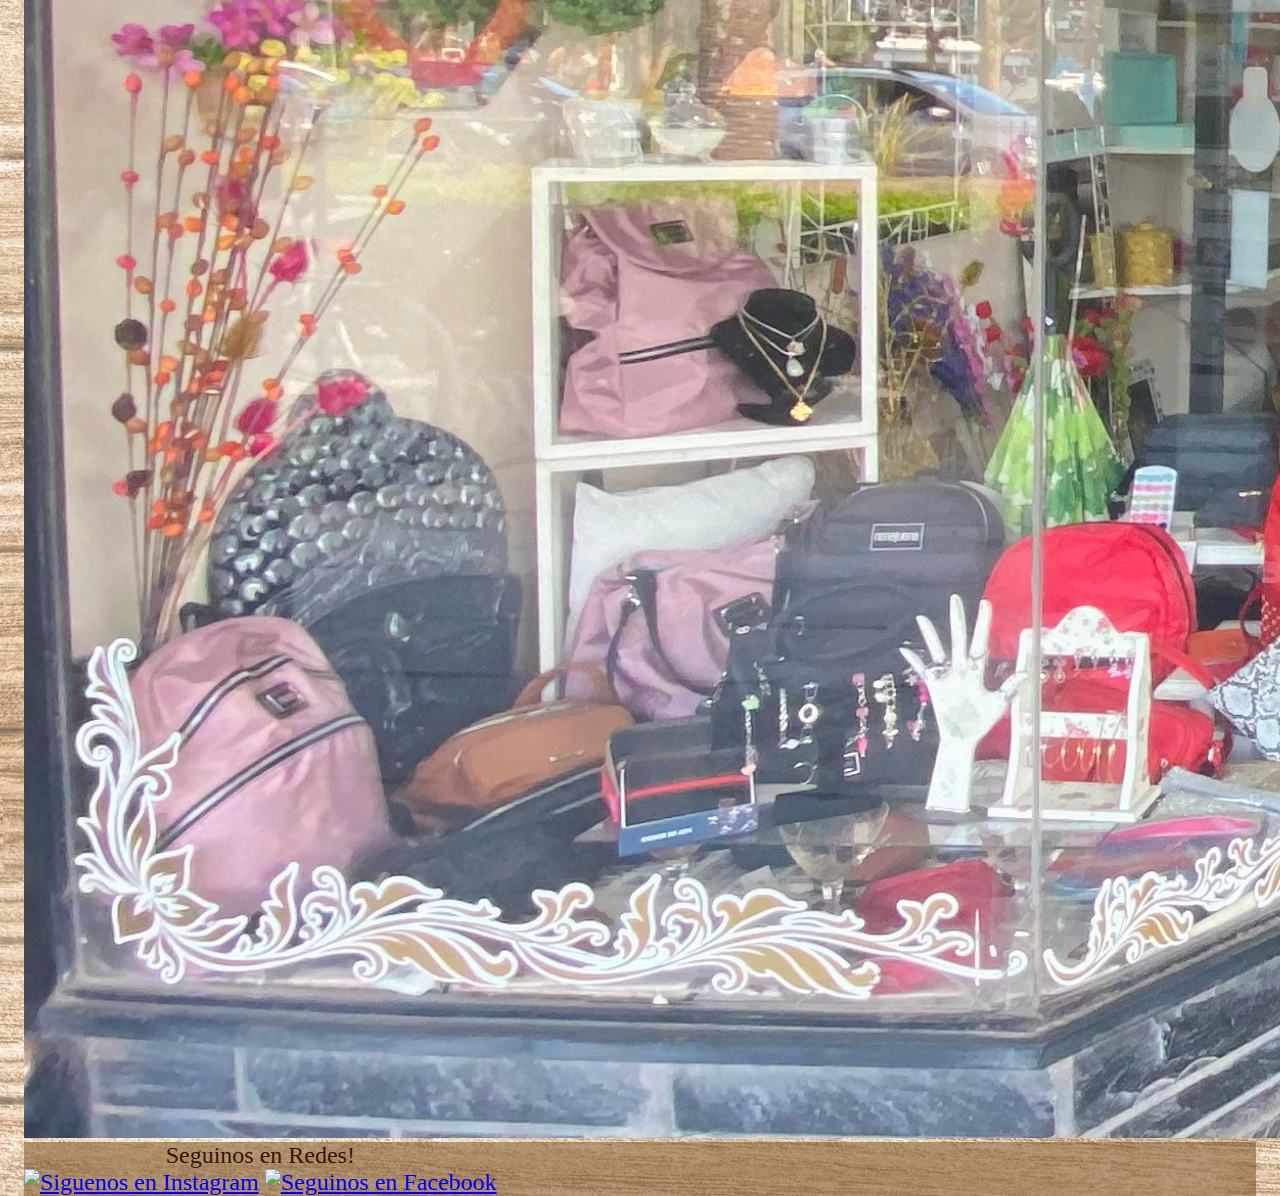
==== commit dfc64b98: "Add files via upload" ====
--- a/index.html
+++ b/index.html
@@ -7,10 +7,12 @@
         <script src="https://cdn.jsdelivr.net/npm/bootstrap@5.2.1/dist/js/bootstrap.bundle.min.js" integrity="sha384-u1OknCvxWvY5kfmNBILK2hRnQC3Pr17a+RTT6rIHI7NnikvbZlHgTPOOmMi466C8" crossorigin="anonymous"></script>
         <link rel="stylesheet" href="https://cdnjs.cloudflare.com/ajax/libs/animate.css/4.1.1/animate.min.css"/>
         <meta name="viewport" content="width=device-width, initial-scale=1">
+        <meta name="keywords" content="BAZAR, GARIN, VENTA, COMERCIO, DECO, DECORACION, REGALERIA, REGALO">
+    <meta name="description" content="Encontrá el mejor regalo!Venta de Bazar, Decoración y Marroquinería. Nos dedicamos hace 10 años a la venta de estos productos">
     </head>
     <body>
-         <div id="navegador" class="container-fluid">
-            <ul>
+         <div id="navegador" >
+            <ul class="container-fluid">
                 <a class="nav-logo col-sm-1" href="#">
                     <img class="animate__animated animate__bounceInLeft" src="img/logo.png" >
                  </a>
@@ -22,7 +24,7 @@
             </ul>
          </div>
             
-        <h1>Regalería y Bazaaar</h1>
+        <h1>Regalería y Bazar</h1>
           <p class="container-fluid animate__animated animate__fadeInTopLeft">
             Nos dedicamos hace 10 años a la venta de productos de Regalería,
             <br>
@@ -59,10 +61,10 @@
             </button>
           </div>
       <footer>
-        <div class="container-fluid p-5 my-5 ">
+        <div class="container-fluid p-5 my-5 animate__animated animate__zoomInUp ">
            
             Seguinos en Redes!
-            
+            <br>
             <a href="https://www.instagram.com/araucana.deco22/" target="_blank"><img alt="Siguenos en Instagram" src="https://lh3.googleusercontent.com/-D-erW-8vZFo/UIqE3H6oUuI/AAAAAAAABgE/4kh346Lwaxk/s48/instagram48.png" width=48 height=48  /></a>
             <a href="https://www.facebook.com/profile.php?id=100087265147439" target="_blank"><img alt="Seguinos en Facebook" src="https://lh3.googleusercontent.com/-NSLbC_ztNls/T6VX0g6z8AI/AAAAAAAAA0A/_vyIBrmZbuY/s48/facebook48.png" width=48 height=48  /></a>
 
--- a/estilo.css
+++ b/estilo.css
@@ -33,8 +33,13 @@
 
    #navegador{
       flex-direction: column;
-      width:100%
+      width:100%;
+      height: auto;
    }
+   footer{
+      flex-direction: column
+   }
+
    
  }
  .nav-logo img{
@@ -71,10 +76,11 @@
     padding: auto;
     box-sizing: border-box;
  }
+ 
 footer{
    background-color: #7a54288a;
     text-align: center;
-    font-size: xxx-large;
+    font-size: x-large;
     font-family: 'Cookie', cursiva;
     color:rgb(54, 20, 0);
     display: flex;
